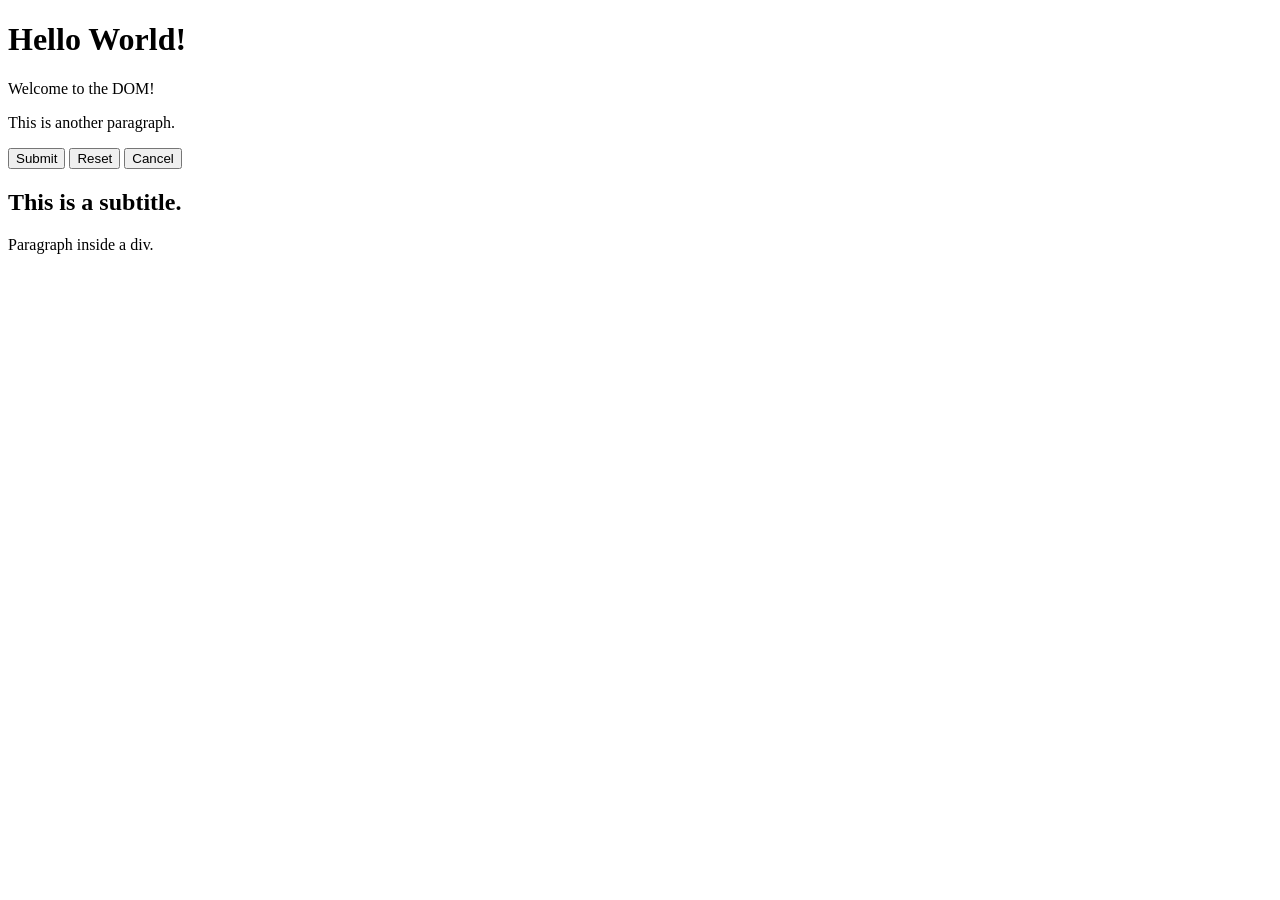
==== javascript_practice/index.html @ 81eec453 "Add JavaScript DOM selection practice" ====
<!DOCTYPE html>
<html lang="en">
<head>
    <meta charset="UTF-8">
    <meta name="viewport" content="width=device-width, initial-scale=1.0">
    <title>Document</title>
</head>
<body>
    <h1 id="title">Hello World!</h1>
    <p class="text">Welcome to the DOM! </p>
    <p class="text">This is another paragraph.</p>
    <button>Submit</button>
    <button>Reset</button>
    <button>Cancel</button>
    <h2 id="subtitle">This is a subtitle.</h2>
    <div id="container">
        <p>Paragraph inside a div.</p>
    </div>
    <script src="dom.js"></script>
</body>
</html>
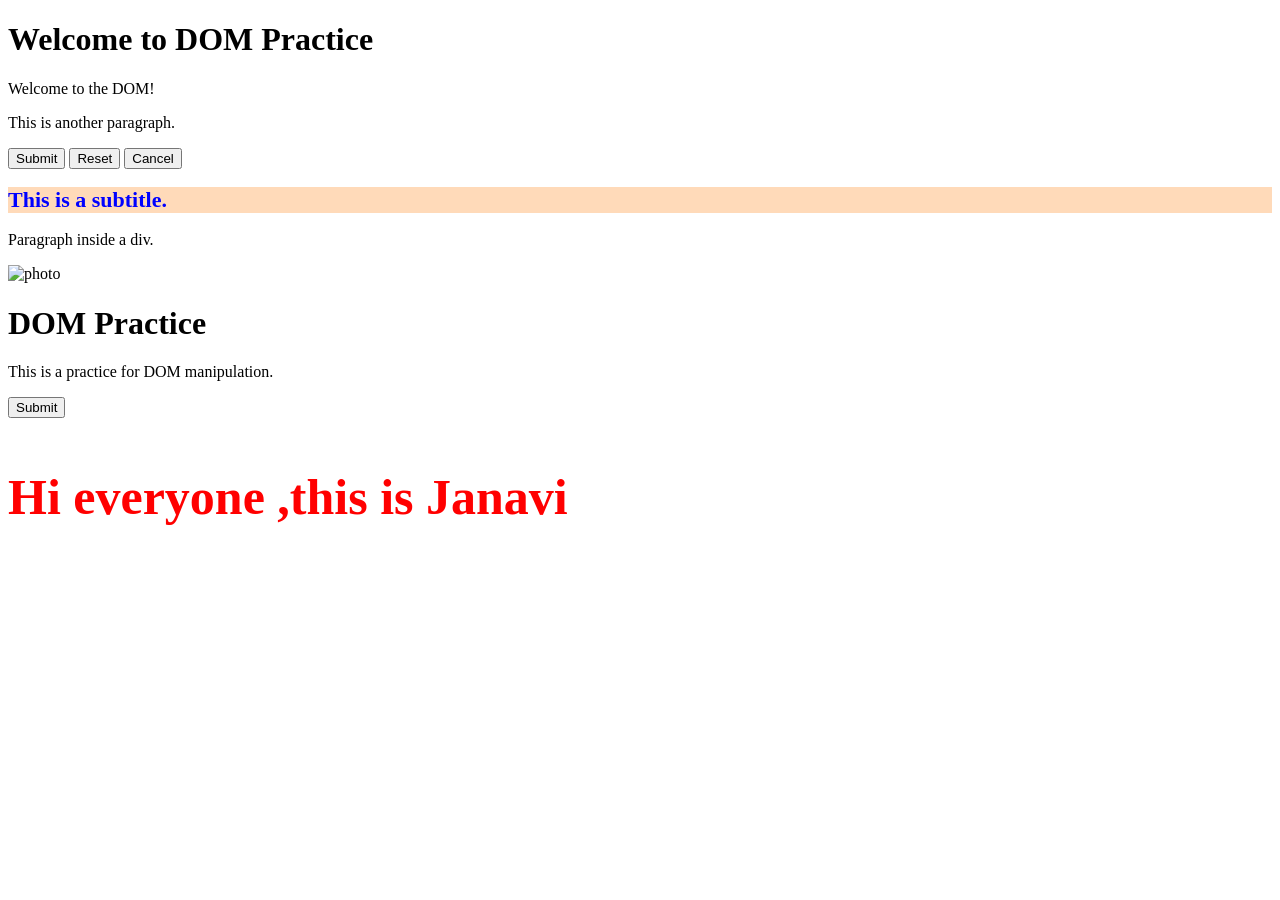
==== commit 0cc4139e: "DOM Practice 2" ====
--- a/javascript_practice/index.html
+++ b/javascript_practice/index.html
@@ -16,6 +16,6 @@
     <div id="container">
         <p>Paragraph inside a div.</p>
     </div>
-    <script src="dom.js"></script>
+    <img id="photo" src="image1.jpg" alt="photo">
+    <script src="dom1.js"></script>
 </body>
-</html>
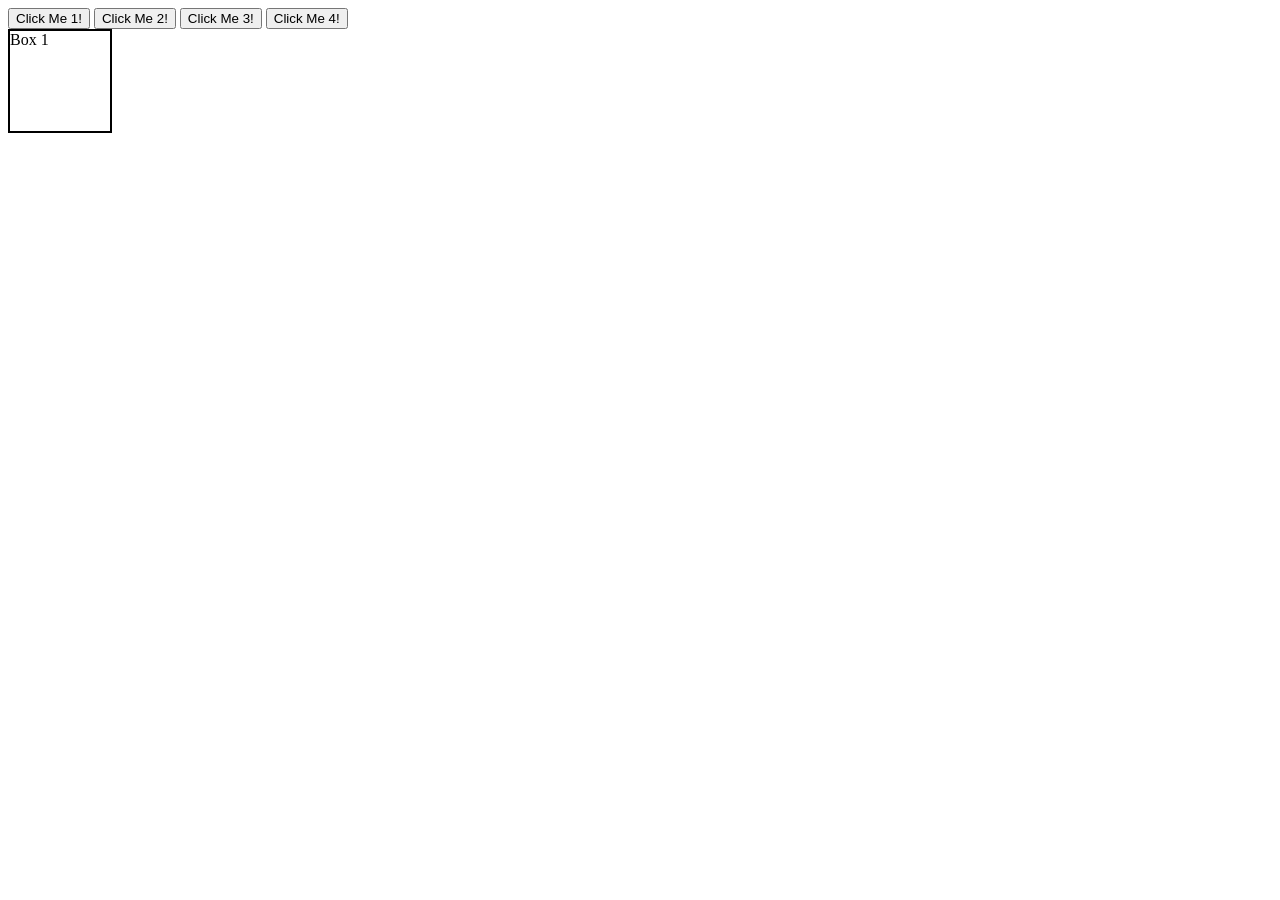
==== commit 5730f820: "DOM EVENTS" ====
--- a/javascript_practice/index.html
+++ b/javascript_practice/index.html
@@ -6,16 +6,9 @@
     <title>Document</title>
 </head>
 <body>
-    <h1 id="title">Hello World!</h1>
-    <p class="text">Welcome to the DOM! </p>
-    <p class="text">This is another paragraph.</p>
-    <button>Submit</button>
-    <button>Reset</button>
-    <button>Cancel</button>
-    <h2 id="subtitle">This is a subtitle.</h2>
-    <div id="container">
-        <p>Paragraph inside a div.</p>
-    </div>
-    <img id="photo" src="image1.jpg" alt="photo">
-    <script src="dom1.js"></script>
+    <button id="btn">Click Me 1!</button>
+    <button id="btn1">Click Me 2!</button>
+    <button id="btn2">Click Me 3!</button>
+    <button id="btn3">Click Me 4!</button>
+    <script src="events.js"></script>
 </body>
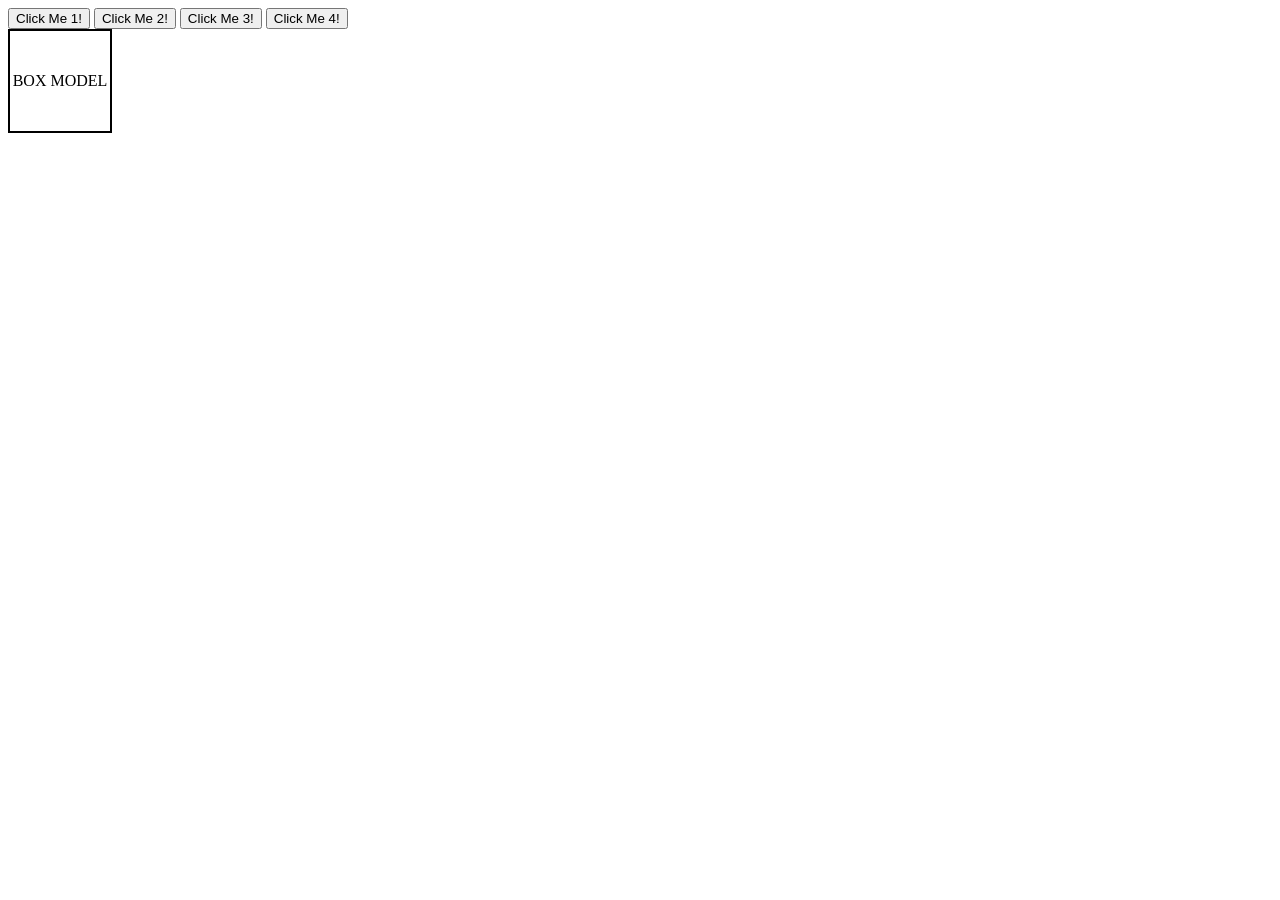
==== commit 630f6246: "addEventListenser" ====
--- a/javascript_practice/index.html
+++ b/javascript_practice/index.html
@@ -10,5 +10,6 @@
     <button id="btn1">Click Me 2!</button>
     <button id="btn2">Click Me 3!</button>
     <button id="btn3">Click Me 4!</button>
-    <script src="events.js"></script>
+    <div id="box"> BOX MODEL</div>
+    <script src="addeventlistenser.js"></script>
 </body>
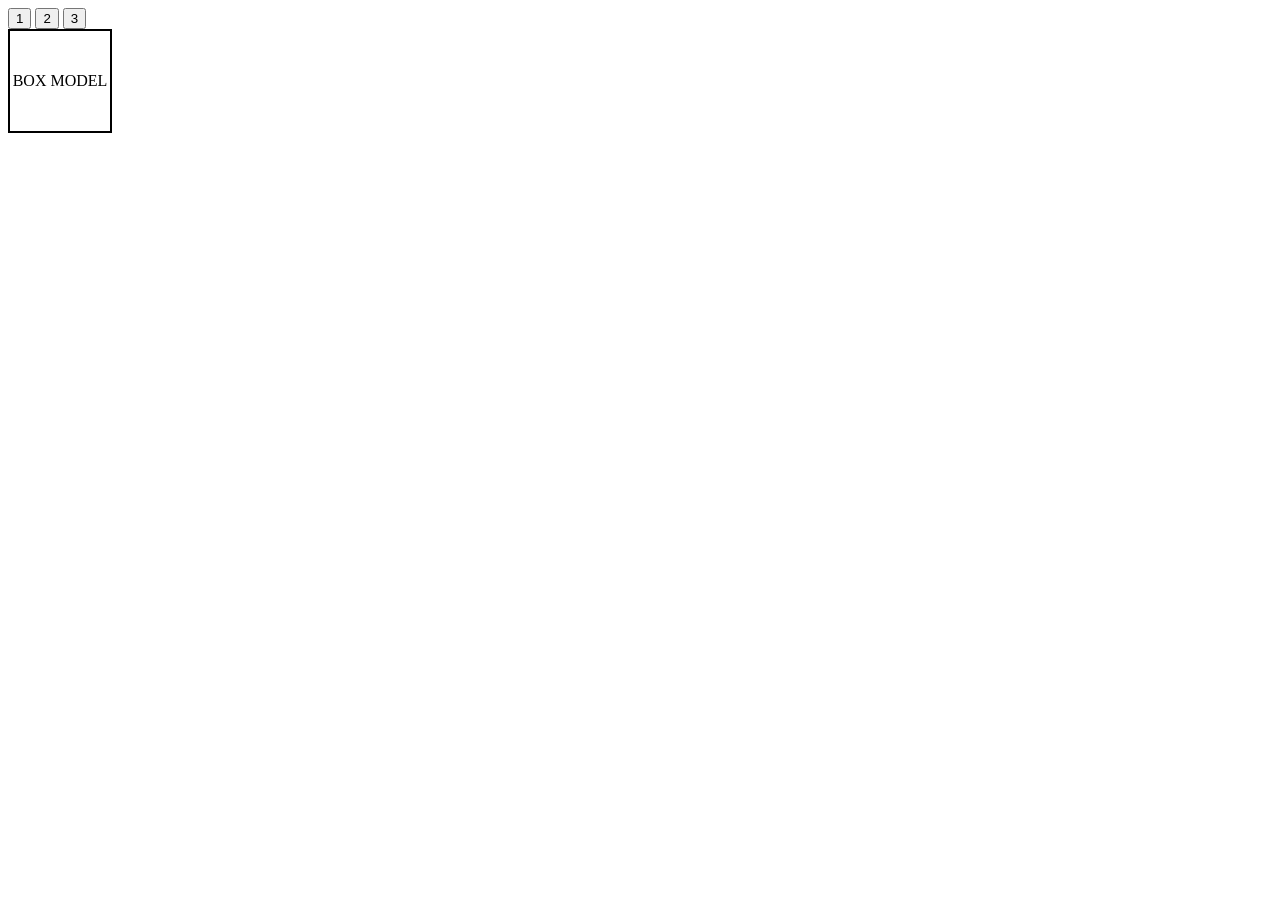
==== commit 2d346e94: "EVENT OBJECTS" ====
--- a/javascript_practice/index.html
+++ b/javascript_practice/index.html
@@ -6,10 +6,9 @@
     <title>Document</title>
 </head>
 <body>
-    <button id="btn">Click Me 1!</button>
-    <button id="btn1">Click Me 2!</button>
-    <button id="btn2">Click Me 3!</button>
-    <button id="btn3">Click Me 4!</button>
+    <button id="btn">1</button>
+    <button id="btn1">2</button>
+    <button id="btn2">3</button>
     <div id="box"> BOX MODEL</div>
-    <script src="addeventlistenser.js"></script>
+    <script src="EventObject.js"></script>
 </body>
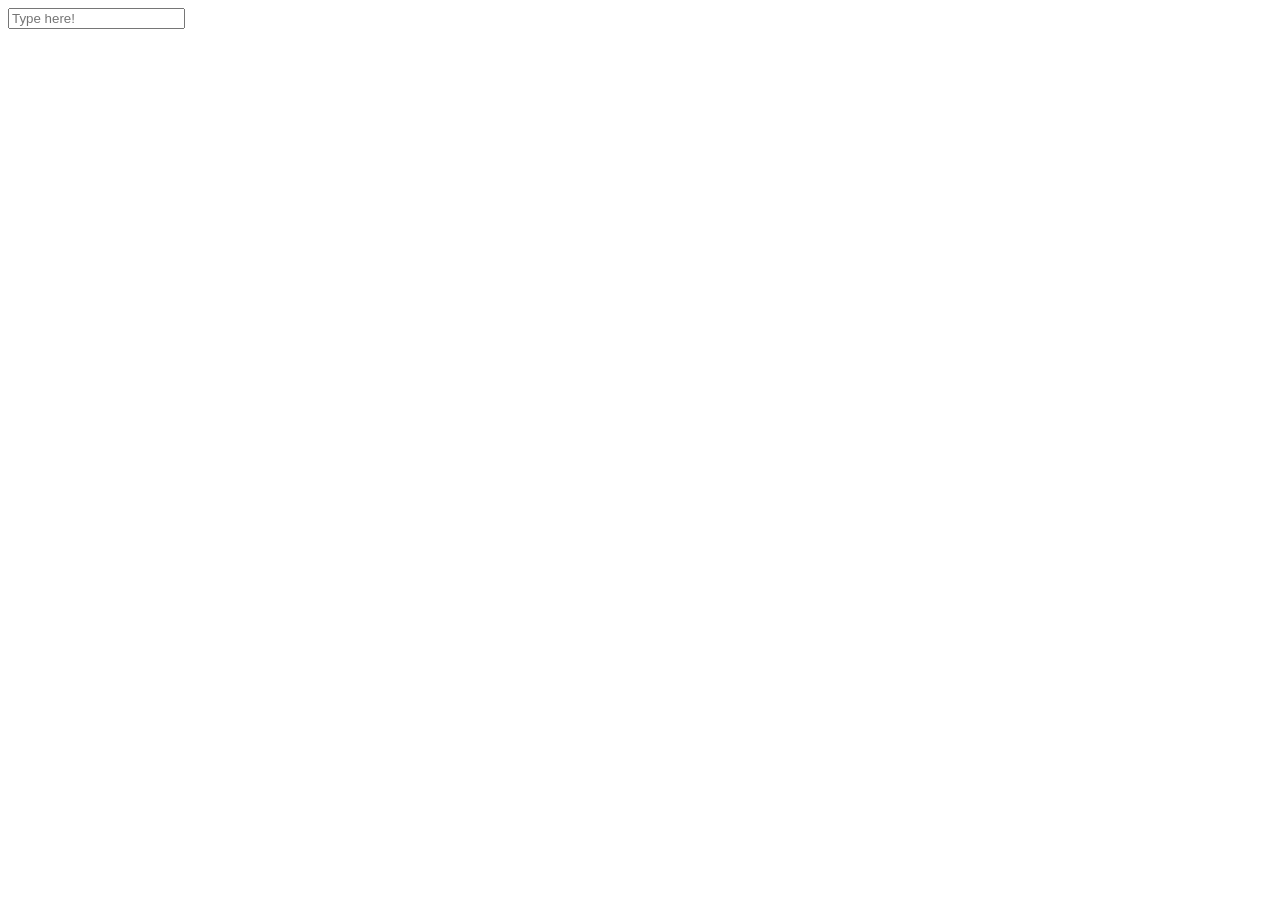
==== commit 00f4160f: "KEY EVENTS" ====
--- a/javascript_practice/index.html
+++ b/javascript_practice/index.html
@@ -6,9 +6,6 @@
     <title>Document</title>
 </head>
 <body>
-    <button id="btn">1</button>
-    <button id="btn1">2</button>
-    <button id="btn2">3</button>
-    <div id="box"> BOX MODEL</div>
-    <script src="EventObject.js"></script>
+    <input type="text" placeholder="Type here!" id="userType">
+    <script src="KeyboardEvents.js"></script>
 </body>
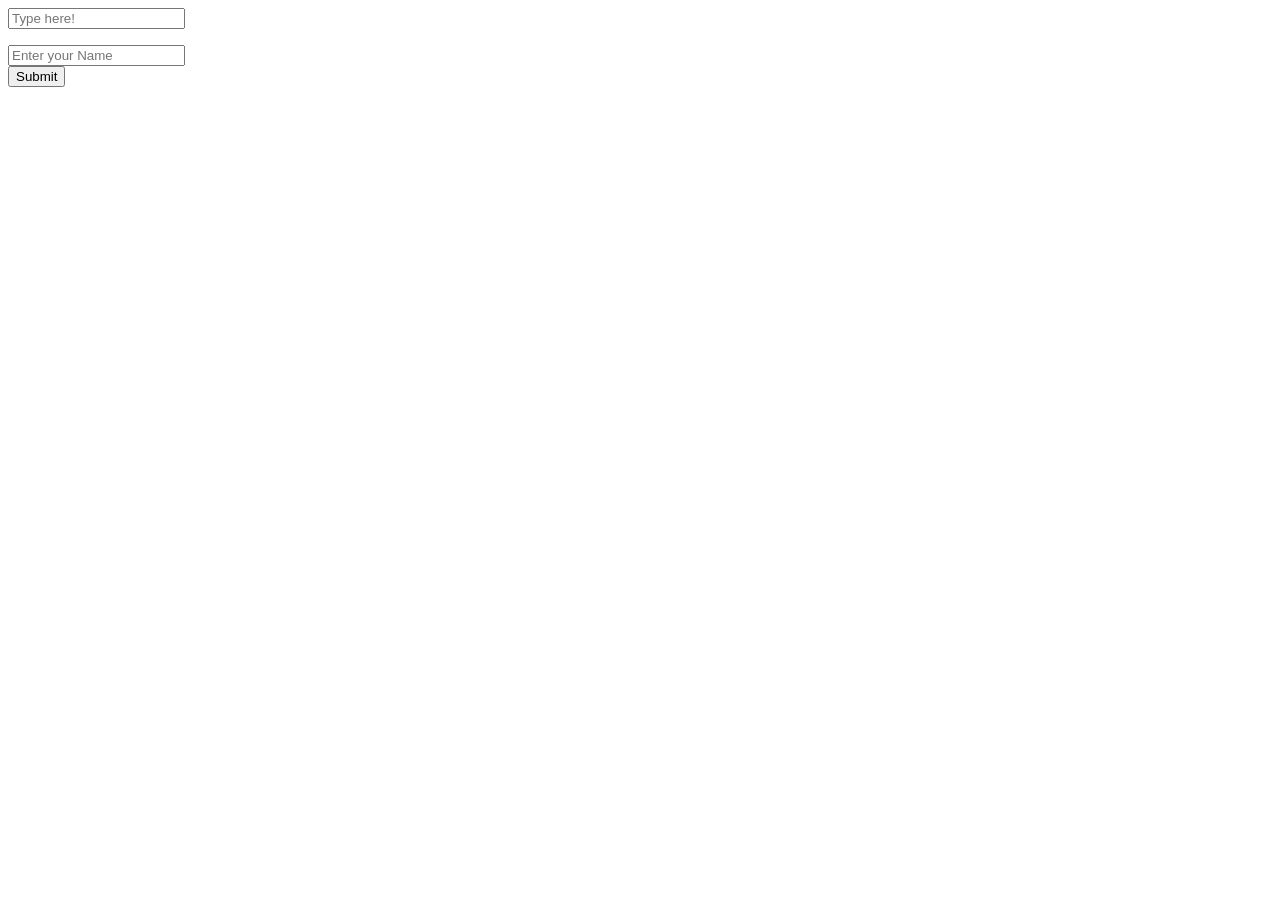
==== commit 254c02cb: "FORM EVENTS" ====
--- a/javascript_practice/index.html
+++ b/javascript_practice/index.html
@@ -6,6 +6,11 @@
     <title>Document</title>
 </head>
 <body>
-    <input type="text" placeholder="Type here!" id="userType">
-    <script src="KeyboardEvents.js"></script>
+    <input type="text" placeholder="Type here!" id="input">
+    <p id="para"></p>
+    <form id="form">
+        <input type="text" placeholder="Enter your Name"><br>
+        <button type="submit">Submit</button>
+    </form>
+    <script src="FormEvents.js"></script>
 </body>
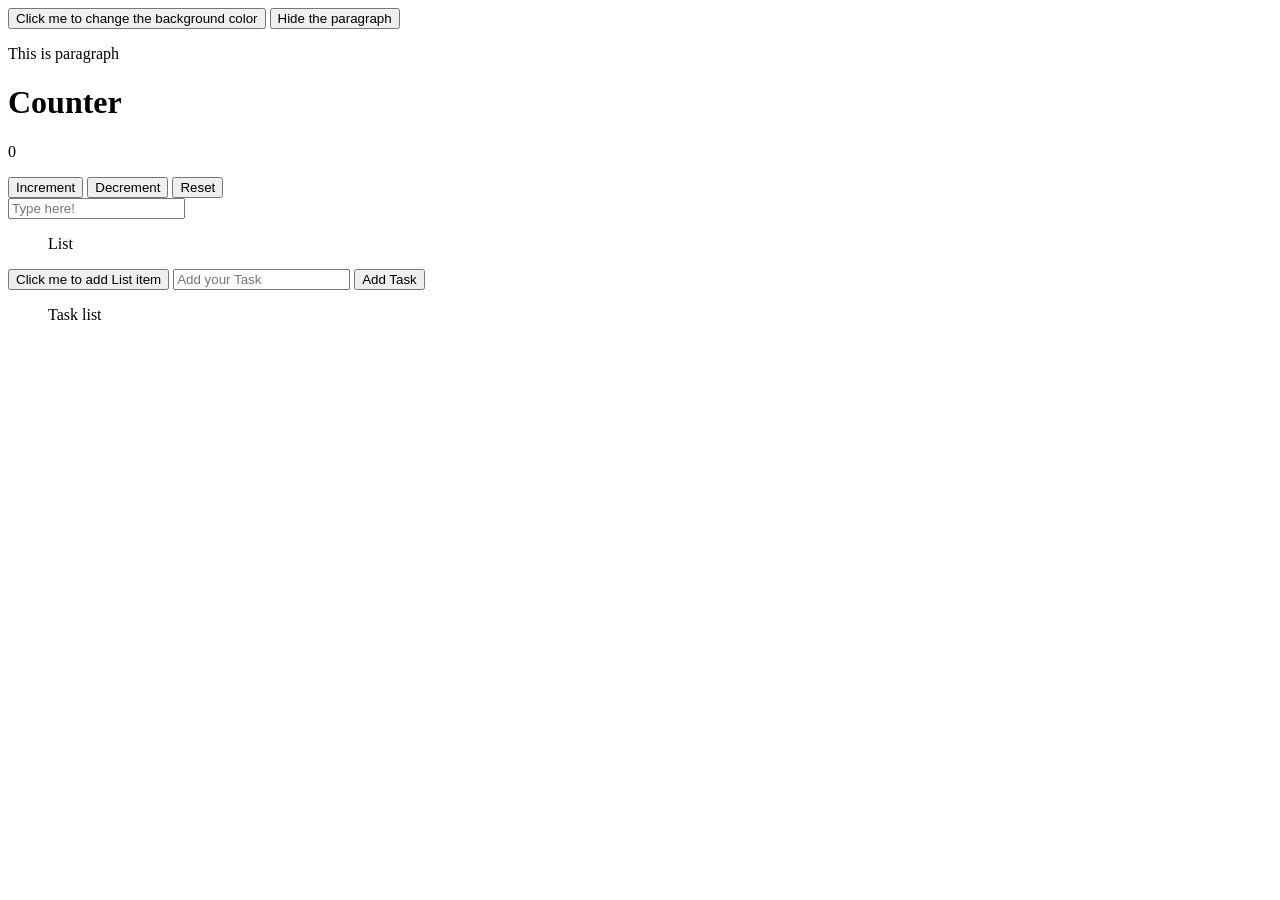
==== commit 54aa9940: "DOM practice" ====
--- a/javascript_practice/index.html
+++ b/javascript_practice/index.html
@@ -6,11 +6,20 @@
     <title>Document</title>
 </head>
 <body>
-    <input type="text" placeholder="Type here!" id="input">
-    <p id="para"></p>
-    <form id="form">
-        <input type="text" placeholder="Enter your Name"><br>
-        <button type="submit">Submit</button>
-    </form>
-    <script src="FormEvents.js"></script>
+    <button id="btn">Click me to change the background color</button>
+    <button id="btn1">Hide the paragraph </button>
+    <p id="para">This is paragraph</p>
+    <h1>Counter</h1>
+    <p id="para1">0</p>
+    <button id="btn2">Increment</button>
+    <button id="btn3">Decrement</button>
+    <button id="btn4">Reset</button><br>
+    <input type="text" id="text" placeholder="Type here!">
+    <p id="textpara"></p>
+    <ul id="list">List</ul>
+    <button id="btn5">Click me to add List item</button>
+    <input type="text" id="input" placeholder="Add your Task">
+    <button id="btn6">Add Task</button>
+    <ul id="taskList">Task list</ul>
+    <script src="DOMPractice.js"></script>
 </body>
